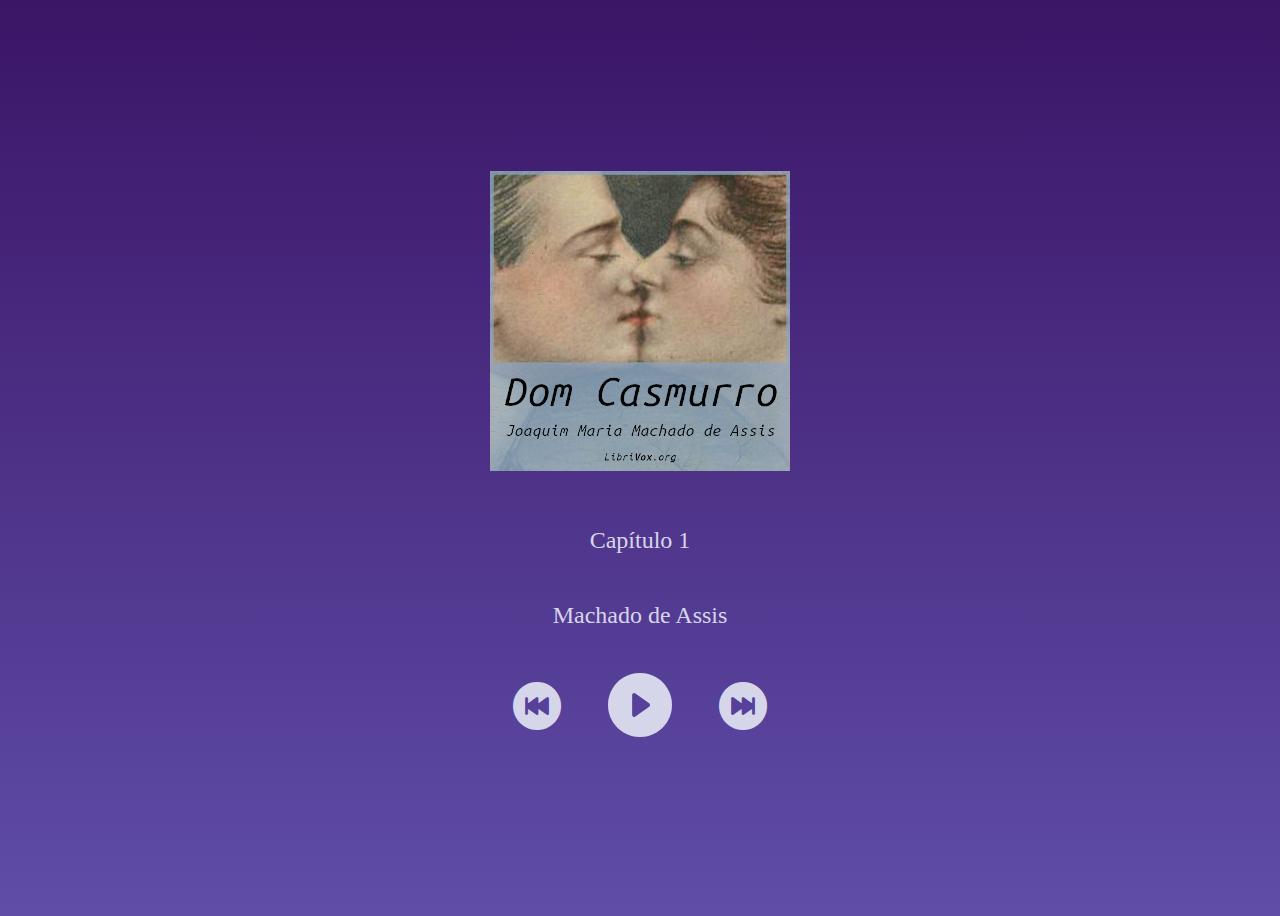
==== Site/index.html @ 446d51a9 "Update da pagina" ====
<!DOCTYPE html>
<html lang="pt-br">

<head>
    <meta charset="UTF-8">
    <meta name="viewport" content="width=device-width, initial-scale=1.0">
    <link rel="stylesheet" href="/Site/style.css">
    <link rel="stylesheet" href="https://cdn.jsdelivr.net/npm/bootstrap-icons@1.11.3/font/bootstrap-icons.min.css">
    <title>Audio Book</title>
</head>

<body>
    <div class="container-aplicativo">
        <img src="/Site/images/dom-casmurro.jpeg" alt="" class="imagem1">
        <div id="informacoes-faixa">
            <p id="capitulo">Capítulo 1</p>
            <p>Machado de Assis</p>
        </div>
        <audio id="audio-capitulo" src="/Aplicação/books/dom-casmurro/1.mp3"></audio>
        <div id="container-botoes">
            <button id="anterior" class="bi bi-skip-backward-circle-fill"></button>
            <button id="play-pause" class="bi bi-play-circle-fill" ></button>
            <!-- <button id="play-pause" class="bi bi-pause-circle-fill"></button> -->
            <button id="proximo" class="bi bi-skip-forward-circle-fill"></button>

        </div>
    </div>

    <script src="script.js"></script>
</body>

</html>
---- Site/style.css ----
body {
    background-image: linear-gradient(#3b1566, #5f4da8);
    height: 100vh;
    display: flex;
    justify-content: center;
    flex-direction: column;
    align-items: center;
    color: #d6d6ea;
  }
  
  .container-aplicativo {
    display: flex;
    flex-direction: column;
    align-items: center;
  }
  
  button {
    background-color: inherit;
    color: inherit;
    border: none;
    cursor: pointer;
  }
  
  .music-container {
    display: flex;
    flex-direction: column;
    align-items: center;
  }
  
  #informacoes-faixa {
    display: flex;
    flex-direction: column;
    align-items: center;
    margin: 2rem 0 1rem 0;
    font-size: 1.5rem;
  }
  
  
  #anterior, #proximo {
    font-size: 3rem;
  }
  
  #play-pause {
    font-size: 4rem;
  }
  
  #container-botoes {
    width: 100%;
    display: flex;
    justify-content: space-around;
  }
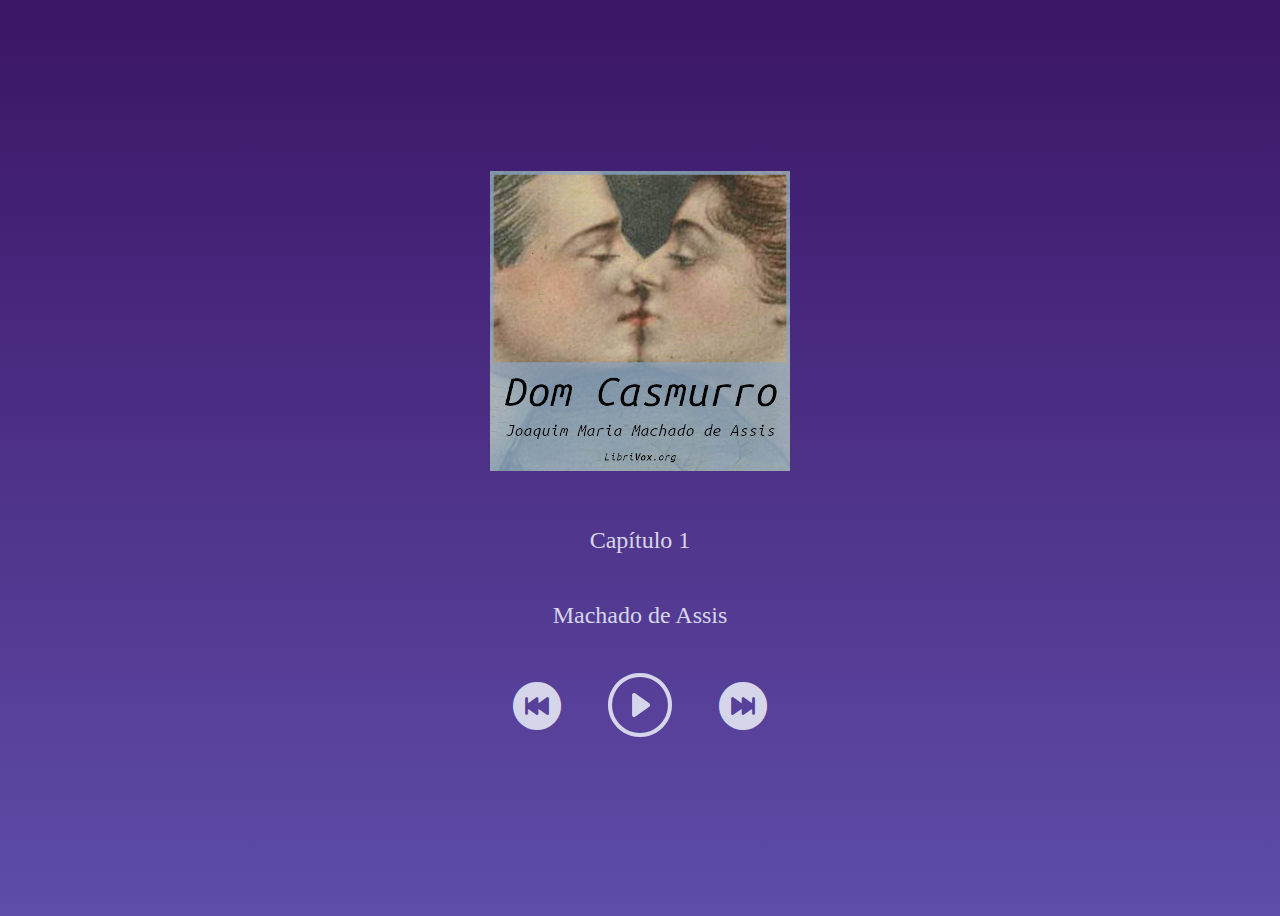
==== commit 2bb625d3: "update" ====
--- a/Site/index.html
+++ b/Site/index.html
@@ -16,10 +16,13 @@
             <p id="capitulo">Capítulo 1</p>
             <p>Machado de Assis</p>
         </div>
-        <audio id="audio-capitulo" src="/Aplicação/books/dom-casmurro/1.mp3"></audio>
+        <audio id="audio-capitulo" src="/Site/books/dom-casmurro/1.mp3"></audio>
         <div id="container-botoes">
+
             <button id="anterior" class="bi bi-skip-backward-circle-fill"></button>
-            <button id="play-pause" class="bi bi-play-circle-fill" ></button>
+
+            <button id="play-pause" class="bi bi-play-circle"></button>
+
             <!-- <button id="play-pause" class="bi bi-pause-circle-fill"></button> -->
             <button id="proximo" class="bi bi-skip-forward-circle-fill"></button>
 
@@ -29,4 +32,42 @@
     <script src="script.js"></script>
 </body>
 
-</html>+</html>
+
+<!-- const botaoPlayPause = document.getElementById('play-pause');
+
+audioCapitulo = document.getElementById('audio-capitulo');
+
+let tocando = 0;
+
+
+function tocarFaixa(){
+
+    audioCapitulo.play();
+    botaoPlayPause.classList.remove('bi-play-circle-fill');
+    botaoPlayPause.classList.add('bi-pause-circle-fill');
+
+
+}
+
+function pausarFaixa(){
+
+    audioCapitulo.pause();
+    botaoPlayPause.classList.remove('bi-pause-circle-fill');
+    botaoPlayPause.classList.add('bi-play-circle-fill');
+}
+
+function playPause(){
+
+    if(tocando === 0){
+        tocarFaixa();
+        tocando =1;
+
+    }else{
+        pausarFaixa();
+        tocando = 0;
+    }
+}
+
+botaoPlayPause.addEventListener('click', playPause);
+// botaoPlayPause.addEventListener('click', pausarFaixa); -->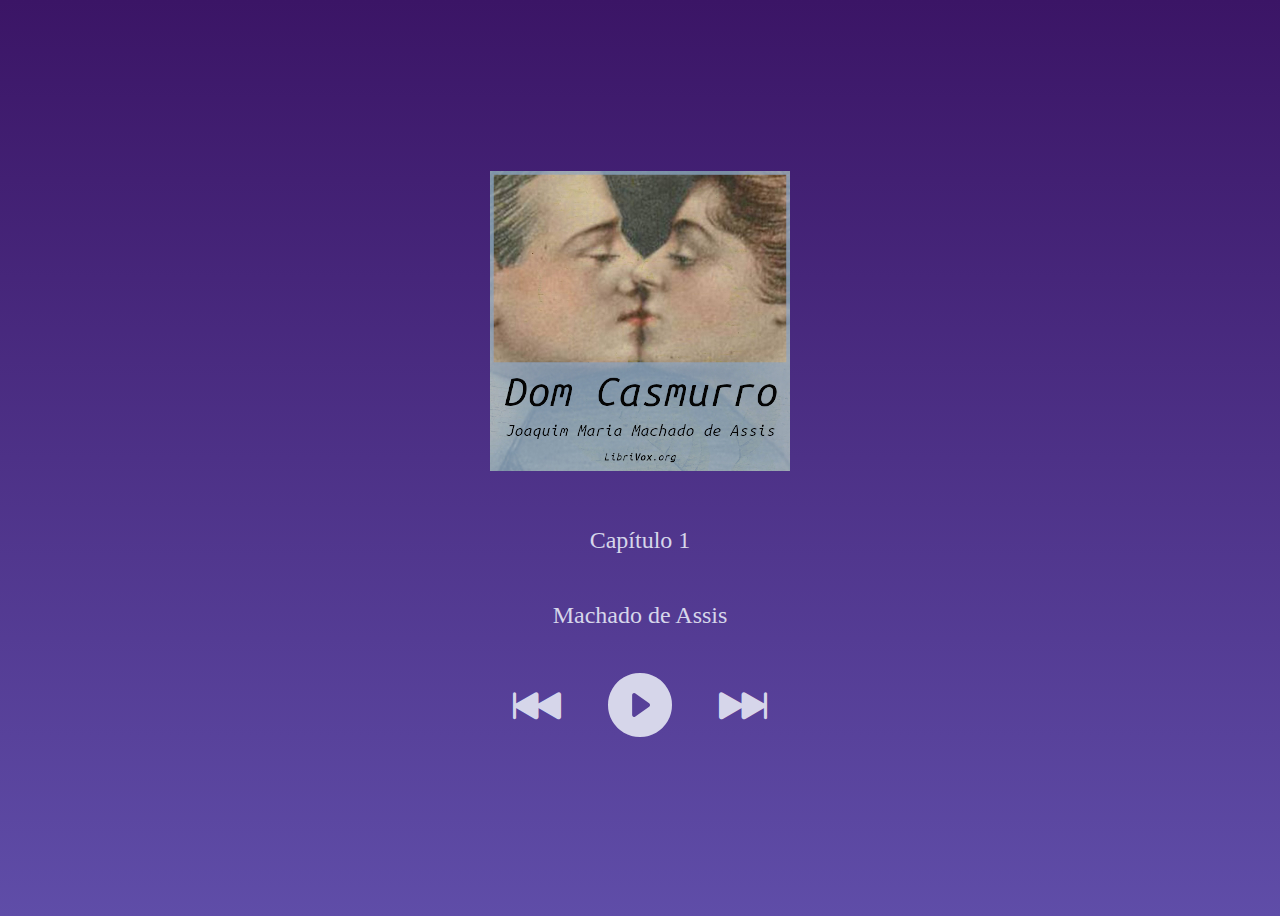
==== commit 5b25a508: "novo" ====
--- a/Site/index.html
+++ b/Site/index.html
@@ -4,70 +4,31 @@
 <head>
     <meta charset="UTF-8">
     <meta name="viewport" content="width=device-width, initial-scale=1.0">
-    <link rel="stylesheet" href="/Site/style.css">
+    <link rel="stylesheet" href="style.css">
     <link rel="stylesheet" href="https://cdn.jsdelivr.net/npm/bootstrap-icons@1.11.3/font/bootstrap-icons.min.css">
-    <title>Audio Book</title>
+    <title>AudioBook - Jefferson Queiroz</title>
 </head>
 
 <body>
+
     <div class="container-aplicativo">
-        <img src="/Site/images/dom-casmurro.jpeg" alt="" class="imagem1">
+        <img src="images/dom-casmurro.jpeg" alt="Capa do livro" title="Livro Dom Casmurro">
         <div id="informacoes-faixa">
-            <p id="capitulo">Capítulo 1</p>
+            <p class="capitulo">Capítulo 1</p>
             <p>Machado de Assis</p>
         </div>
-        <audio id="audio-capitulo" src="/Site/books/dom-casmurro/1.mp3"></audio>
+
+        <audio id="audio" src="books/dom-casmurro/1.mp3"></audio>
+
         <div id="container-botoes">
 
-            <button id="anterior" class="bi bi-skip-backward-circle-fill"></button>
-
-            <button id="play-pause" class="bi bi-play-circle"></button>
-
-            <!-- <button id="play-pause" class="bi bi-pause-circle-fill"></button> -->
-            <button id="proximo" class="bi bi-skip-forward-circle-fill"></button>
+            <button id="anterior" class="bi bi-skip-backward-fill"></button>
+            <button id="play-pause" class="bi bi-play-circle-fill"></button>
+            <button id="proximo" class="bi bi-skip-forward-fill"></button>
 
         </div>
     </div>
-
-    <script src="script.js"></script>
+<script src="script.js"></script>
 </body>
 
-</html>
-
-<!-- const botaoPlayPause = document.getElementById('play-pause');
-
-audioCapitulo = document.getElementById('audio-capitulo');
-
-let tocando = 0;
-
-
-function tocarFaixa(){
-
-    audioCapitulo.play();
-    botaoPlayPause.classList.remove('bi-play-circle-fill');
-    botaoPlayPause.classList.add('bi-pause-circle-fill');
-
-
-}
-
-function pausarFaixa(){
-
-    audioCapitulo.pause();
-    botaoPlayPause.classList.remove('bi-pause-circle-fill');
-    botaoPlayPause.classList.add('bi-play-circle-fill');
-}
-
-function playPause(){
-
-    if(tocando === 0){
-        tocarFaixa();
-        tocando =1;
-
-    }else{
-        pausarFaixa();
-        tocando = 0;
-    }
-}
-
-botaoPlayPause.addEventListener('click', playPause);
-// botaoPlayPause.addEventListener('click', pausarFaixa); -->+</html>